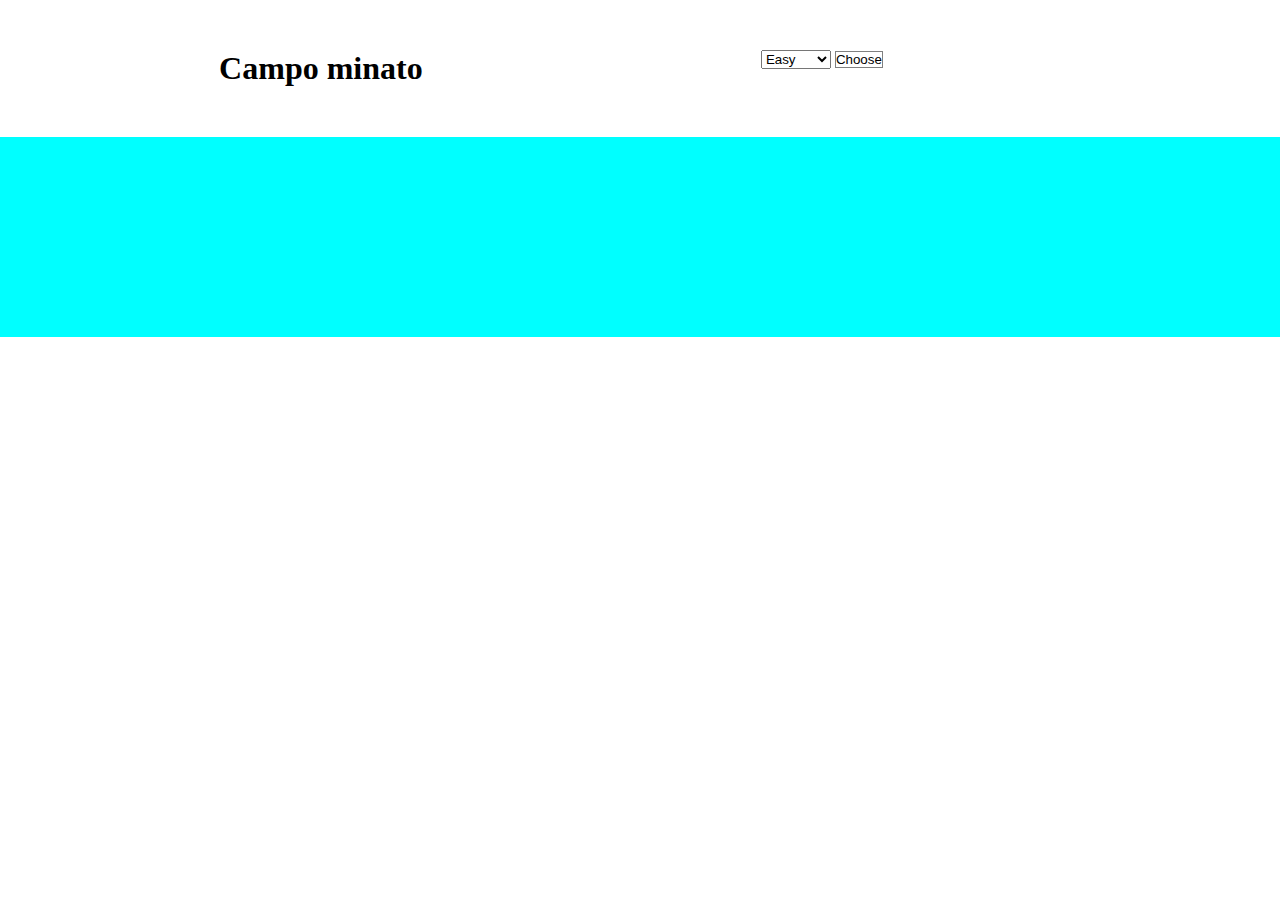
==== index.html @ 87b9dac1 "init" ====
<!DOCTYPE html>
<html lang="it">
<head>
    <meta charset="UTF-8">
    <meta http-equiv="X-UA-Compatible" content="IE=edge">
    <meta name="viewport" content="width=device-width, initial-scale=1.0">

    <!-- bootstrap link  -->
    <link href="https://cdn.jsdelivr.net/npm/bootstrap@5.3.0-alpha1/dist/css/bootstrap.min.css" rel="stylesheet" integrity="sha384-GLhlTQ8iRABdZLl6O3oVMWSktQOp6b7In1Zl3/Jr59b6EGGoI1aFkw7cmDA6j6gD" crossorigin="anonymous">

    <!-- my link  -->
    <link rel="stylesheet" href="css/style.css">
    <title>Campominato</title>
</head>
<body>

    <nav>
        <h1>Campo minato</h1>

        <div class="input-group __input">
            <select class="form-select" id="inputGroupSelect04" aria-label="Example select with button addon">
              <option id="easy" selected>Easy</option>
              <option id="medium" value="1">Medium</option>
              <option id="difficult" value="2">Difficult</option>
            </select>
            <button id="button" class="btn __btn" type="button">Choose</button>
          </div>

    </nav>

    <div class="__container">


        <div id="__grid-container">

        </div>

    </div>

    <footer></footer>

    <!-- bootstrap link  -->
    <script src="https://cdn.jsdelivr.net/npm/bootstrap@5.3.0-alpha1/dist/js/bootstrap.bundle.min.js" integrity="sha384-w76AqPfDkMBDXo30jS1Sgez6pr3x5MlQ1ZAGC+nuZB+EYdgRZgiwxhTBTkF7CXvN" crossorigin="anonymous"></script>
    
    <!-- my link  -->
    <script type="text/javascript" src="js/script.js"></script>
</body>
</html>
---- css/style.css ----
*{
    margin: 0;
    padding: 0;
    box-sizing: border-box;
}

nav{
    display: flex;
    justify-content: space-around;
    padding: 50px;

}

.input-group.__input{
    width: 300px;
}

.btn.__btn{
    background-color: white;
    border: solid 1px gray;
}

.__container{
    background-color: aqua;
    padding: 100px 0;
}

#__grid-container{
    display: flex;
    flex-flow: row wrap;
    width: calc(50px * 10);
    margin: 0 auto;

}

#__grid-container > div{
    height: 50px;
    width: 50px;
    border: 1px solid black;
}

.blue{
    background-color: rgb(68, 68, 233);
}

.red-bomb{
    background-color: red;
}
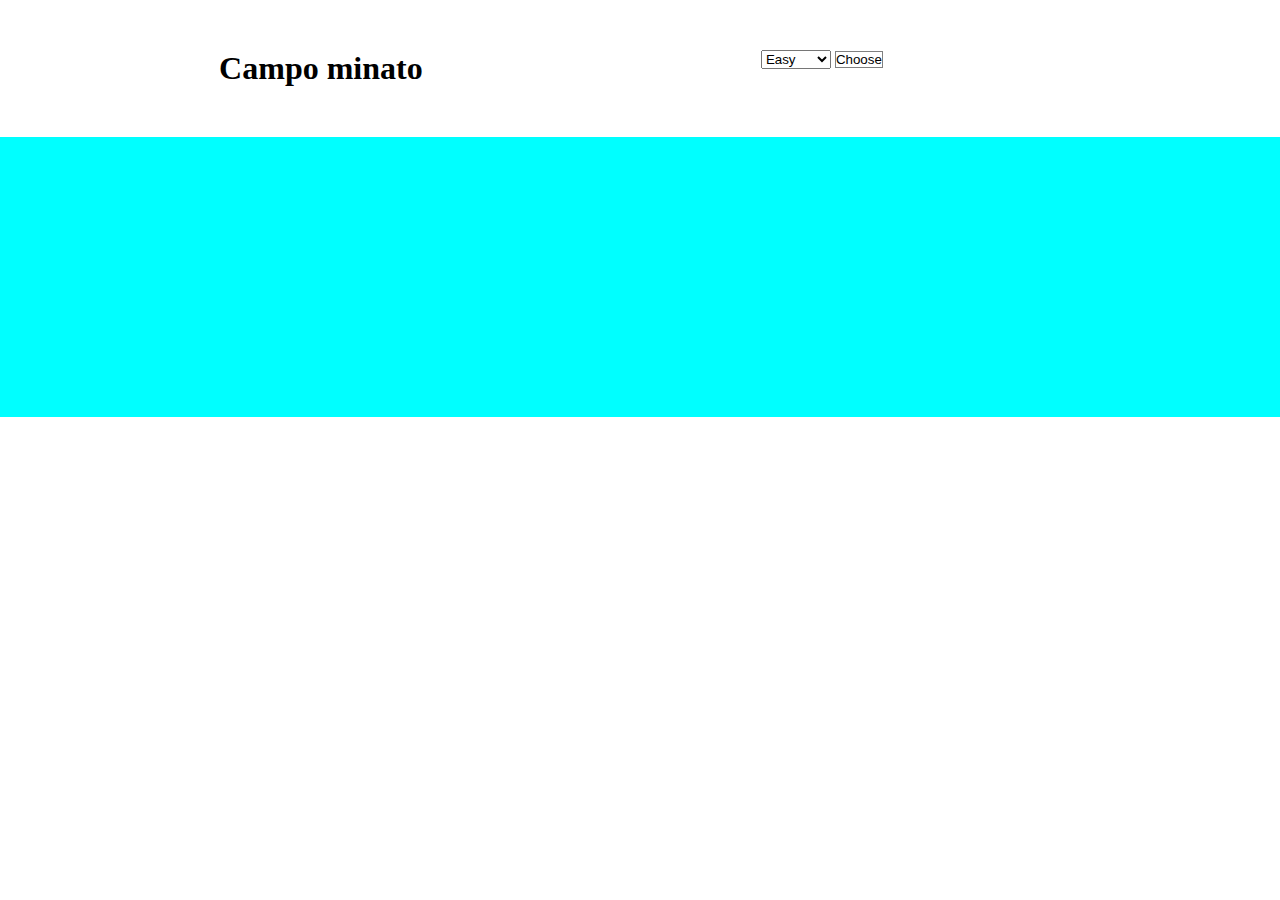
==== commit 32c2f51c: "end" ====
--- a/index.html
+++ b/index.html
@@ -35,6 +35,8 @@
 
         </div>
 
+        <div id="output"></div>
+
     </div>
 
     <footer></footer>
--- a/css/style.css
+++ b/css/style.css
@@ -39,10 +39,20 @@
     border: 1px solid black;
 }
 
+#output{
+    text-align: center;
+    padding-top: 80px;
+    font-size: 2em;
+}
+
 .blue{
     background-color: rgb(68, 68, 233);
 }
 
 .red-bomb{
     background-color: red;
+}
+
+.game-over{
+    pointer-events: none;
 }